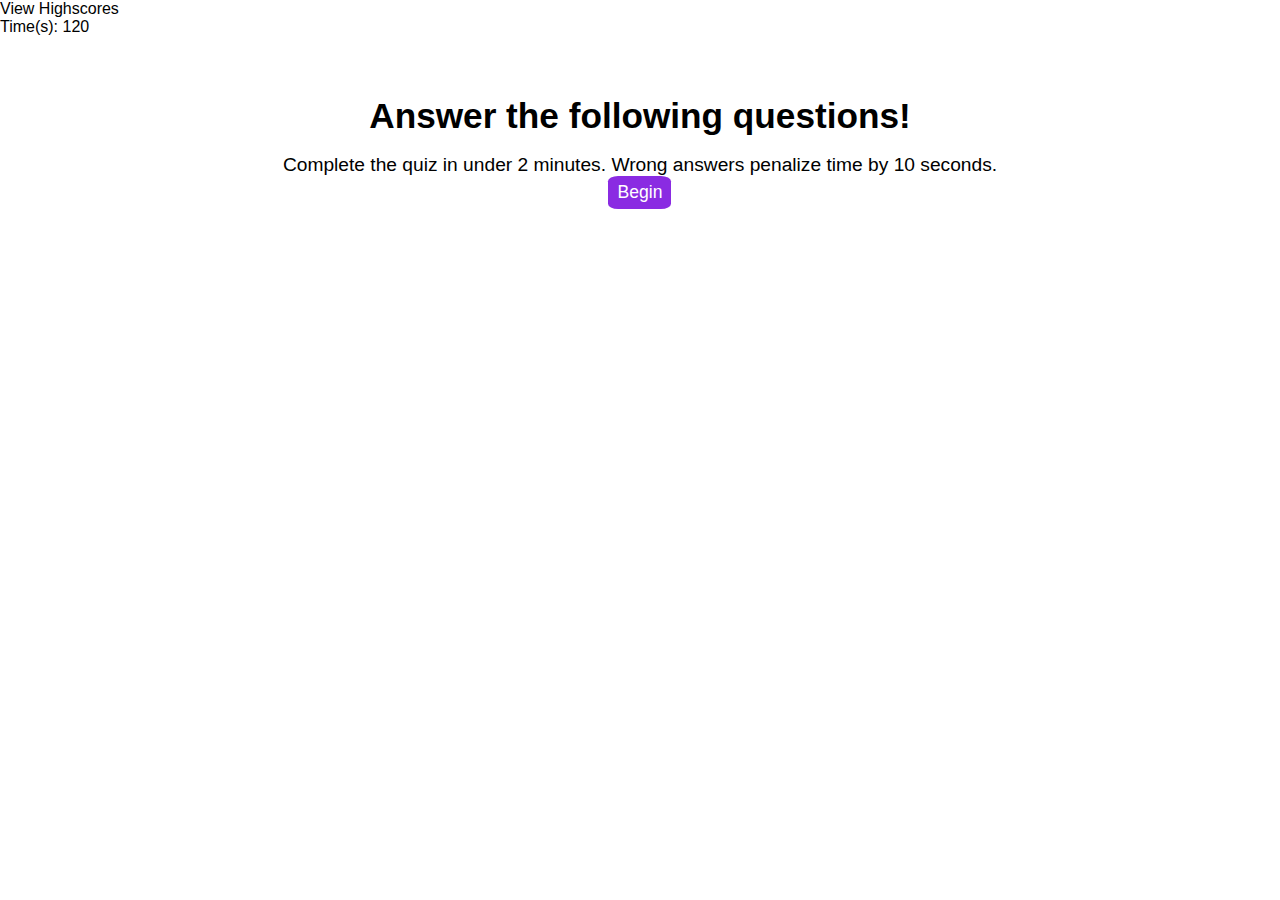
==== index.html @ eeb40206 "first submission" ====
<!DOCTYPE html>
<html lang="en">
<head>
    <meta charset="UTF-8">
    <meta http-equiv="X-UA-Compatible" content="IE=edge">
    <meta name="viewport" content="width=device-width, initial-scale=1.0">
    <title>Coding Quiz</title>
    <link rel="stylesheet" href="./assets/style.css">
</head>

<body>
    <div class="highscores"><a href="highscores.html"></a>View Highscores</div>
    <div class="timer">Time(s): <span id="seconds-left">120</span></div>
    
    <div class="container">
        <div id="home" class="flex-column flex-center">
            <h1>Answer the following questions!</h1>
            <p>
                Complete the quiz in under 2 minutes. Wrong answers penalize time by 10 seconds.
            </p>
            <button id="startBtn">Begin</button>
        </div>
    </div>
    <div class="container quiz">
        <div id="quizQuestions1" class="hide flex-column flex-center">
            <h2 id="quizQuestions-title1"></h2>
                <div id="quizChoices1">
                
                    <button id= "input" class="choice1" onclick="wrongInput1()"></button> <br>
                
                    <button id= "input" class="choice2" onclick="correctInput1()"></button> <br>
                
                    <button id= "input" class="choice3" onclick="wrongInput1()"></button> <br>
                
                    <button id= "input" class="choice4" onclick="wrongInput1()"></button> <br>
                </div>
                <h3 id="feedback"></h3>
        </div>

        <div id="quizQuestions2" class="hide flex-column flex-center">
            <h2 id="quizQuestions-title2"></h2>
                <div id="quizChoices2">
                
                    <button id= "input" class="choice1" onclick="correctInput2()"></button> <br>
                
                    <button id= "input" class="choice2" onclick="wrongInput2()"></button> <br>
                
                    <button id= "input" class="choice3" onclick="wrongInput2()"></button> <br>
                
                    <button id= "input" class="choice4" onclick="wrongInput2()"></button> <br>
                </div>
                <h3 id="feedback"></h3>
        </div>
    </div>
    
    <script src="./assets/script.js"></script>
</body>
</html>
---- assets/style.css ----
:root {
    background-color: #fff;
}

* {
    box-sizing: border-box;
    margin: 0;
    padding: 0;
    font-family:'Lucida Sans', 'Lucida Sans Regular', 'Lucida Grande', 'Lucida Sans Unicode', Geneva, Verdana, sans-serif
}

h1 {
    font-size: 220%;
    font-weight: bolder;
    margin-bottom: 18px;
}

#home > p {
    font-size: 120%;
    font-weight: 110%;
}

.container {
    display: flex;
    justify-content: center;
    align-items: center;
    width: 1800px;
    max-width: 1280px;
    margin-top: 40px;
    margin-bottom: 10px;
    padding: 20px;
}

.flex-column {
    display: flex;
    flex-direction: column;
}

.flex-center {
    justify-content: center;
    align-items: center;
}

button {
    display: inline-block;
    margin: 0 6px 0 6px;
    background-color: blueviolet;
    color: white;
    padding: 3px 5px 3px 5px;
    border-radius: 16%;
    border: 0;
    padding: 6px 9px;
    font-size: 110%;
}

button:hover {
    background-color: rgba(137, 43, 226, 0.473);
    cursor: pointer;
}

.hide {
    display: none;
}

#quizChoices > input {
    flex-direction: column;
}
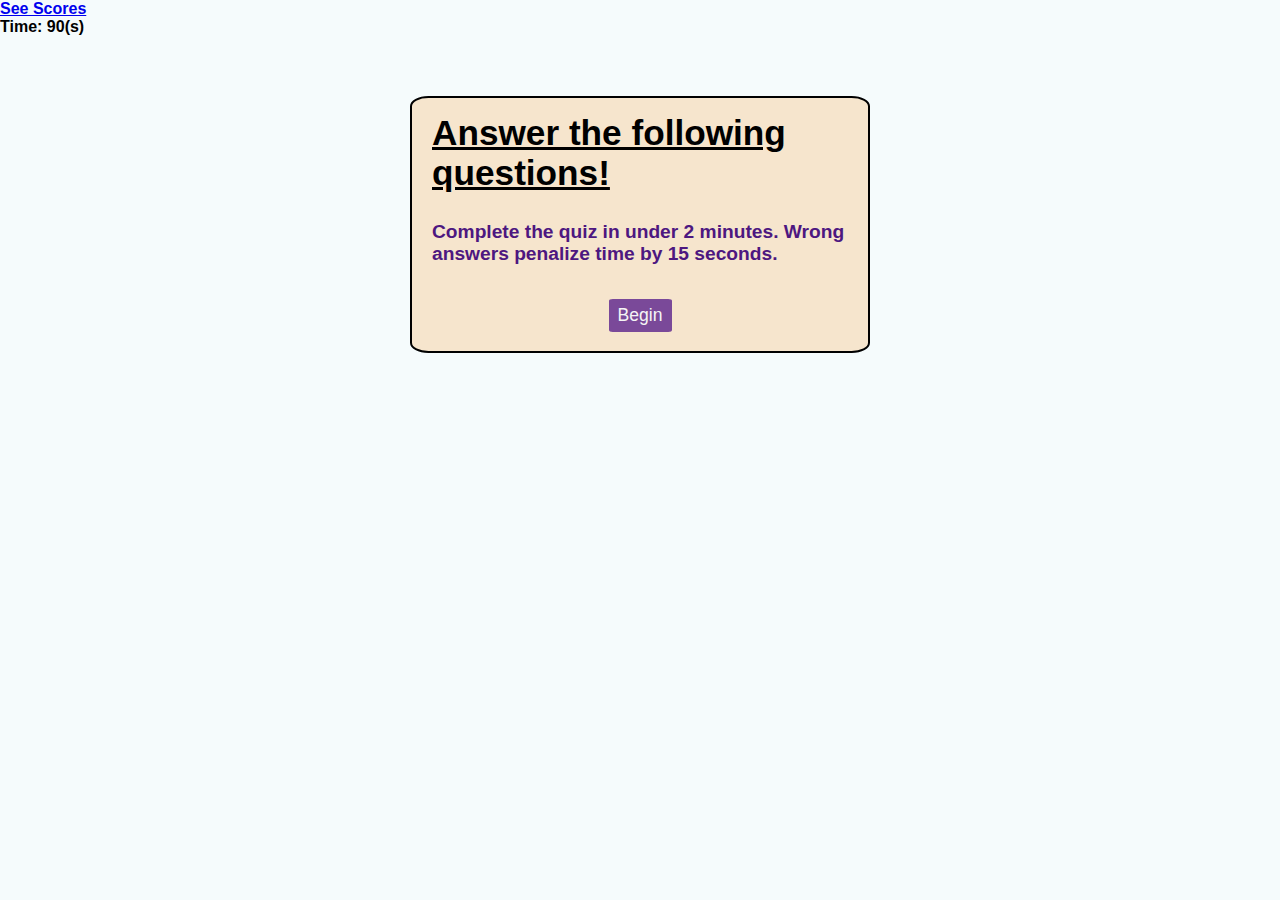
==== commit 27a6ad5f: "polished commit" ====
--- a/index.html
+++ b/index.html
@@ -9,47 +9,102 @@
 </head>
 
 <body>
-    <div class="highscores"><a href="highscores.html"></a>View Highscores</div>
-    <div class="timer">Time(s): <span id="seconds-left">120</span></div>
+    <div class="grades"><a href="grades.html">See Scores</a></div>
+    <div class="timer">Time: <span id="seconds-left">90</span>(s)</div>
     
     <div class="container">
         <div id="home" class="flex-column flex-center">
             <h1>Answer the following questions!</h1>
             <p>
-                Complete the quiz in under 2 minutes. Wrong answers penalize time by 10 seconds.
+                Complete the quiz in under 2 minutes. Wrong answers penalize time by 15 seconds.
             </p>
             <button id="startBtn">Begin</button>
         </div>
     </div>
-    <div class="container quiz">
-        <div id="quizQuestions1" class="hide flex-column flex-center">
+    <div class="quiz">
+        <div id="quizQuestions1" class="hide">
             <h2 id="quizQuestions-title1"></h2>
-                <div id="quizChoices1">
+                <div id="quizChoices" class="buttonalign">
                 
-                    <button id= "input" class="choice1" onclick="wrongInput1()"></button> <br>
+                    <button id= "input1" class="choice01" onclick="wrongInput1()"></button> <br>
                 
-                    <button id= "input" class="choice2" onclick="correctInput1()"></button> <br>
+                    <button id= "input1" class="choice02" onclick="correctInput1()"></button> <br>
                 
-                    <button id= "input" class="choice3" onclick="wrongInput1()"></button> <br>
+                    <button id= "input1" class="choice03" onclick="wrongInput1()"></button> <br>
                 
-                    <button id= "input" class="choice4" onclick="wrongInput1()"></button> <br>
+                    <button id= "input1" class="choice04" onclick="wrongInput1()"></button> <br>
                 </div>
-                <h3 id="feedback"></h3>
         </div>
 
-        <div id="quizQuestions2" class="hide flex-column flex-center">
+        <div id="quizQuestions2" class="hide">
             <h2 id="quizQuestions-title2"></h2>
-                <div id="quizChoices2">
+                <div id="quizChoices" class="buttonalign">
                 
-                    <button id= "input" class="choice1" onclick="correctInput2()"></button> <br>
+                    <button id= "input2" class="choice11" onclick="correctInput2()"></button> <br>
                 
-                    <button id= "input" class="choice2" onclick="wrongInput2()"></button> <br>
+                    <button id= "input2" class="choice12" onclick="wrongInput2()"></button> <br>
                 
-                    <button id= "input" class="choice3" onclick="wrongInput2()"></button> <br>
+                    <button id= "input2" class="choice13" onclick="wrongInput2()"></button> <br>
                 
-                    <button id= "input" class="choice4" onclick="wrongInput2()"></button> <br>
+                    <button id= "input2" class="choice14" onclick="wrongInput2()"></button> <br>
                 </div>
-                <h3 id="feedback"></h3>
+        </div>
+
+        <div id="quizQuestions3" class="hide">
+            <h2 id="quizQuestions-title3"></h2>
+                <div id="quizChoices" class="buttonalign">
+                
+                    <button id= "input3" class="choice21" onclick="wrongInput3()"></button> <br>
+                
+                    <button id= "input3" class="choice22" onclick="wrongInput3()"></button> <br>
+                
+                    <button id= "input3" class="choice23" onclick="wrongInput3()"></button> <br>
+                
+                    <button id= "input3" class="choice24" onclick="correctInput3()"></button> <br>
+                </div>
+        </div>
+
+        <div id="quizQuestions4" class="hide">
+            <h2 id="quizQuestions-title4"></h2>
+                <div id="quizChoices" class="buttonalign">
+                
+                    <button id= "input4" class="choice31" onclick="wrongInput4()"></button> <br>
+                
+                    <button id= "input4" class="choice32" onclick="wrongInput4()"></button> <br>
+                
+                    <button id= "input4" class="choice33" onclick="correctInput4()"></button> <br>
+                
+                    <button id= "input4" class="choice34" onclick="wrongInput4()"></button> <br>
+                </div>
+        </div>
+
+        <div id="quizQuestions5" class="hide">
+            <h2 id="quizQuestions-title5"></h2>
+                <div id="quizChoices" class="buttonalign">
+                
+                    <button id= "input5" class="choice41" onclick="wrongInput5()"></button> <br>
+                
+                    <button id= "input5" class="choice42" onclick="wrongInput5()"></button> <br>
+                
+                    <button id= "input5" class="choice43" onclick="wrongInput5()"></button> <br>
+                
+                    <button id= "input5" class="choice44" onclick="correctInput5()"></button> <br>
+                </div>
+        </div>
+
+        <div id="feedbackStyle">
+            <p>
+                <div id="feedback"></div>
+            </p>
+        </div>
+
+        <div id="quizComplete" class="hide">
+            <h2 id="endMessage">Quiz Completed!</h2>
+            <p>You got a <span id="score"></span>!</p>
+            <p>Sign your name!
+                <input type="text" id="signature">
+                <button id="submit">Submit</button>
+            </p>
         </div>
     </div>
     
--- a/assets/style.css
+++ b/assets/style.css
@@ -1,5 +1,5 @@
 :root {
-    background-color: #fff;
+    background-color: rgba(206, 234, 238, 0.205);
 }
 
 * {
@@ -9,23 +9,47 @@
     font-family:'Lucida Sans', 'Lucida Sans Regular', 'Lucida Grande', 'Lucida Sans Unicode', Geneva, Verdana, sans-serif
 }
 
+.timer, .grades {
+    font-weight: bold;
+}
+
 h1 {
     font-size: 220%;
     font-weight: bolder;
     margin-bottom: 18px;
+    text-decoration: underline;
+}
+
+#home {
+    max-width: 460px;
+    padding: 15px 20px 15px 20px;
+    border: 2px solid black;
+    border-radius: 4%;
+    background-color: rgba(247, 213, 171, 0.582);
 }
 
 #home > p {
     font-size: 120%;
-    font-weight: 110%;
+    font-weight: bold;
+    color: rgb(77, 23, 128);
+    margin-top: 10px;
+    margin-bottom: 30px;
+    max-width: 548px;
 }
 
 .container {
     display: flex;
     justify-content: center;
     align-items: center;
-    width: 1800px;
-    max-width: 1280px;
+    margin-top: 40px;
+    margin-bottom: 10px;
+    padding: 20px;
+}
+
+.quiz {
+    display: flex;
+    justify-content: center;
+    align-items: center;
     margin-top: 40px;
     margin-bottom: 10px;
     padding: 20px;
@@ -41,13 +65,73 @@
     align-items: center;
 }
 
+.flex-row {
+    display: flex;
+    flex-direction: row;
+}
+
+#quizChoices {
+    flex-direction: column;
+    position: relative;
+}
+
+#quizQuestions1 {
+    max-width: 380px;
+    width: 380px;
+    padding: 17px;
+    border: 2px solid black;
+    border-radius: 4%;
+    background-color: rgba(247, 213, 171, 0.582);
+}
+
+#quizQuestions2 {
+    max-width: 380px;
+    padding: 17px;
+    border: 2px solid black;
+    border-radius: 4%;
+    background-color: rgba(247, 213, 171, 0.582);
+}
+
+#quizQuestions3 {
+    max-width: 380px;
+    padding: 17px;
+    border: 2px solid black;
+    border-radius: 4%;
+    background-color: rgba(247, 213, 171, 0.582);
+}
+
+#quizQuestions4 {
+    max-width: 380px;
+    padding: 17px;
+    border: 2px solid black;
+    border-radius: 4%;
+    background-color: rgba(247, 213, 171, 0.582);
+}
+
+#quizQuestions5 {
+    max-width: 380px;
+    padding: 17px;
+    border: 2px solid black;
+    border-radius: 4%;
+    background-color: rgba(247, 213, 171, 0.582);
+}
+
+.buttonalign {
+    position: relative;
+    margin-left: 2px;
+}
+
+h2 {
+    margin-bottom: 10px;
+    text-decoration: underline;
+}
+
 button {
     display: inline-block;
-    margin: 0 6px 0 6px;
-    background-color: blueviolet;
-    color: white;
-    padding: 3px 5px 3px 5px;
-    border-radius: 16%;
+    margin: 4px 6px 4px 6px;
+    background-color: rgba(77, 17, 134, 0.733);
+    color: whitesmoke;
+    border-radius: 6%;
     border: 0;
     padding: 6px 9px;
     font-size: 110%;
@@ -62,6 +146,45 @@
     display: none;
 }
 
-#quizChoices > input {
-    flex-direction: column;
+#feedback {
+    font-weight: bold;
+    font-size: large;
+    font-style: italic;
+    width: 380px;
+}
+
+#feedbackStyle {
+    position: absolute;
+    margin-top: 370px;
+    background-color:rgba(242, 76, 248, 0.212);
+}
+
+#quizComplete {
+    padding: 17px;
+    border: 2px solid black;
+    border-radius: 4%;
+    background-color: rgba(243, 211, 171, 0.678);
+}
+
+#quizComplete > h2 {
+    margin-top: 10px;
+    margin-bottom: 10px;
+}
+
+#quizComplete > p {
+    margin-top: 10px;
+    margin-bottom: 10px;
+}
+
+#scoresStyle {
+    margin-top: 15%;
+    margin-left: 42%;
+    margin-right: 42%;
+    border: 2px solid black;
+    border-radius: 4%;
+    background-color: rgba(243, 211, 171, 0.678);
+}
+
+#grades {
+    font-weight: bold;   
 }